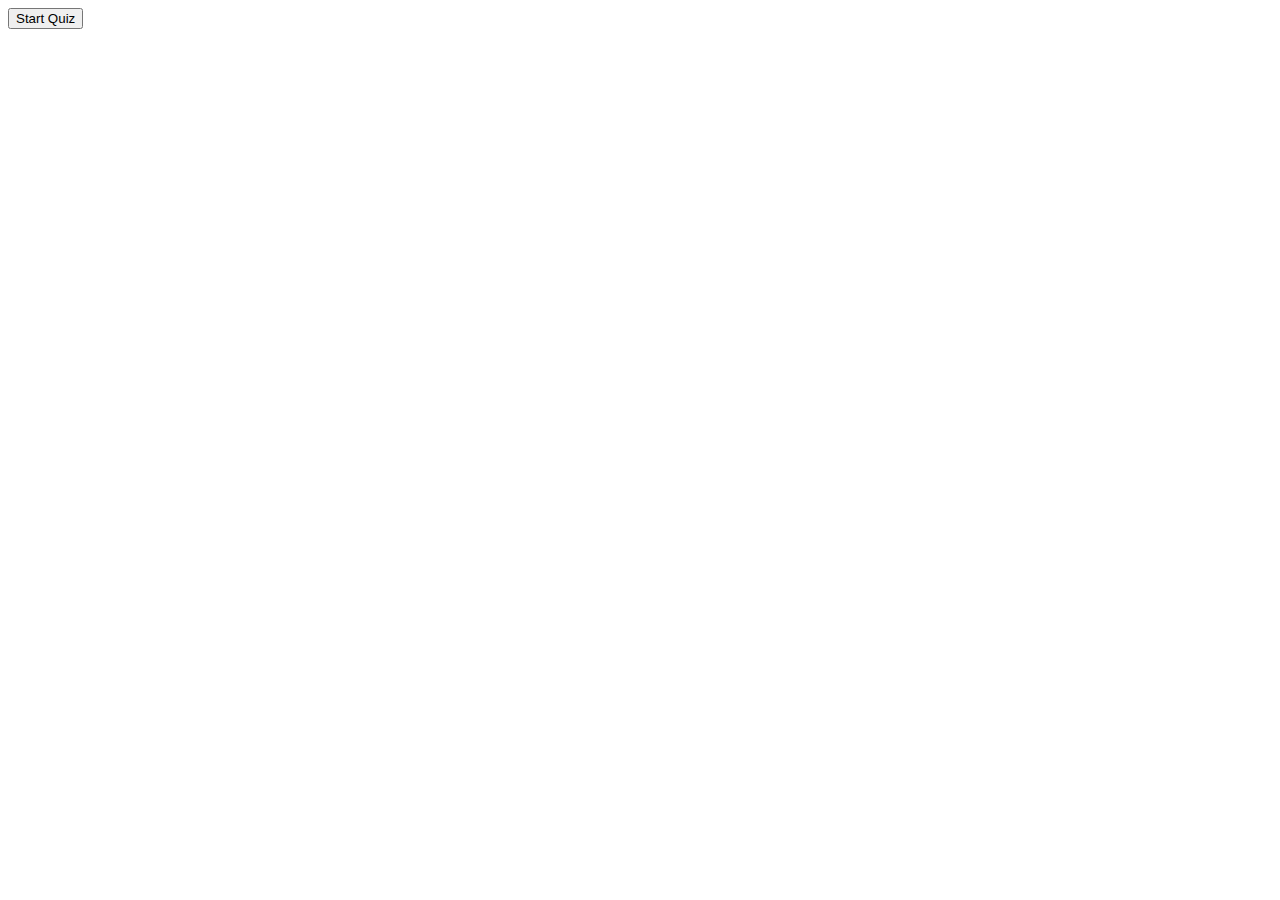
==== index.html @ cedc5fa2 "First commit" ====
<!DOCTYPE html>
<html lang="en">
<head>
    <meta charset="UTF-8">
    <meta http-equiv="X-UA-Compatible" content="IE=edge">
    <meta name="viewport" content="width=device-width, initial-scale=1.0">
    <title>Document</title>
    
</head>
<body >
    <button id="startQuiz">Start Quiz</button>

    <div id="bodyOfTheQuiz">   
         <p id="theQuestion"></p>
        <p id="correctAnswer"></p>
        <p id="answerButtons"></p>
    </div>
    
   
    <div id="mainQuiz">  
        
    </div>
    <div id="viewHighScores"></div>
    <div id="time"></div>
    
    <script src="./questions.js"></script>
</body>
</html>
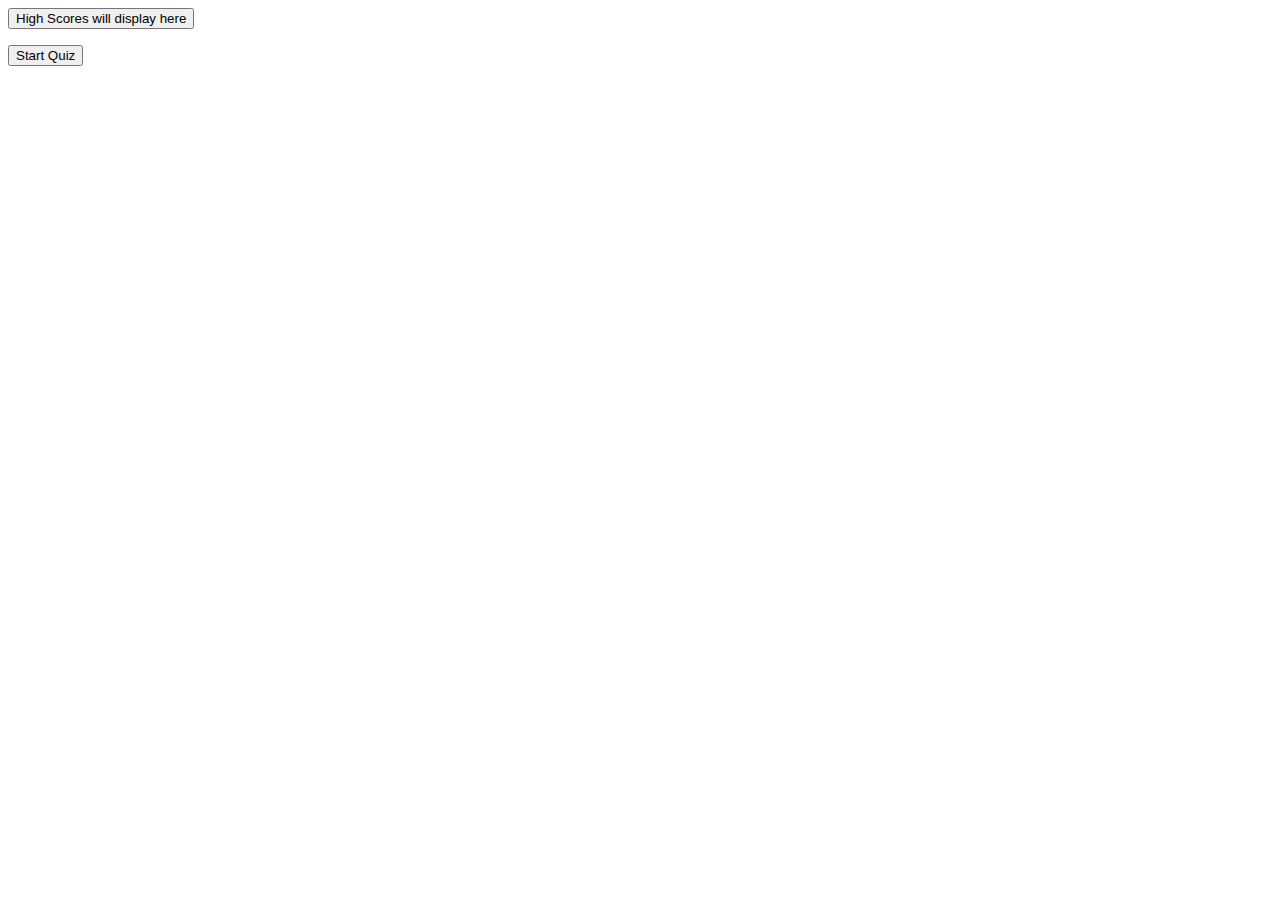
==== commit 8ad31d6a: "Adding more functionality" ====
--- a/index.html
+++ b/index.html
@@ -8,12 +8,31 @@
     
 </head>
 <body >
+    
+    
+    <header>
+        <button id="viewHighScores">High Scores will display here</button>
+        <p id="timer"></p>
+    </header>
+    
     <button id="startQuiz">Start Quiz</button>
-
     <div id="bodyOfTheQuiz">   
          <p id="theQuestion"></p>
-        <p id="correctAnswer"></p>
+        <!-- <p id="correctAnswer"></p> -->
         <p id="answerButtons"></p>
+        <p id="correctOrIncorrect" ></p>
+        Cheat mode: <input type="checkbox" id="myCheckBox" >
+        <p id="cheatModeAnswerChecked"></p>
+        <p id="correctAnswerCounter">Correct Answers: </p>
+        <p id="incorrectAnswerCounter">Incorrect Answers:</p>
+    </div>
+
+    <div id="quizFinished">
+        <p id = "quizFinishedTitle">The quiz is over.</p>
+        <p id = "finalScore"></p>
+        <label for = "initialsTitle">Please enter your initials: </label>
+        <input itemid = "enterInitialsTextBox">
+        <input id = "submit" type="submit" value="Submit">
     </div>
     
    
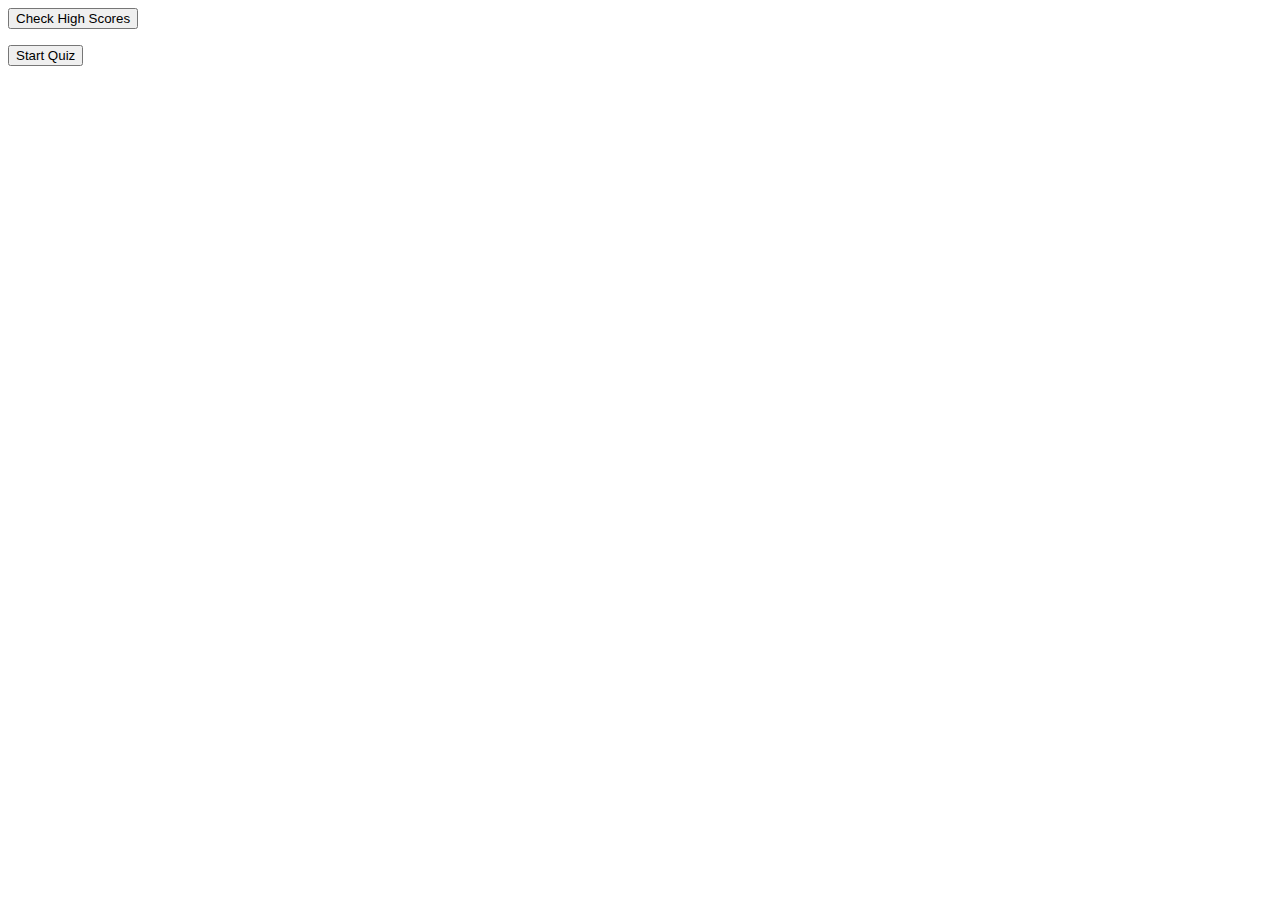
==== commit 1b2db260: "Adding more functionality" ====
--- a/index.html
+++ b/index.html
@@ -11,7 +11,7 @@
     
     
     <header>
-        <button id="viewHighScores">High Scores will display here</button>
+        <button id="viewHighScores" onclick="window.location.href='./scores.html';">Check High Scores</button>
         <p id="timer"></p>
     </header>
     
@@ -31,7 +31,7 @@
         <p id = "quizFinishedTitle">The quiz is over.</p>
         <p id = "finalScore"></p>
         <label for = "initialsTitle">Please enter your initials: </label>
-        <input itemid = "enterInitialsTextBox">
+        <input id = "enterInitialsTextBox">
         <input id = "submit" type="submit" value="Submit">
     </div>
     
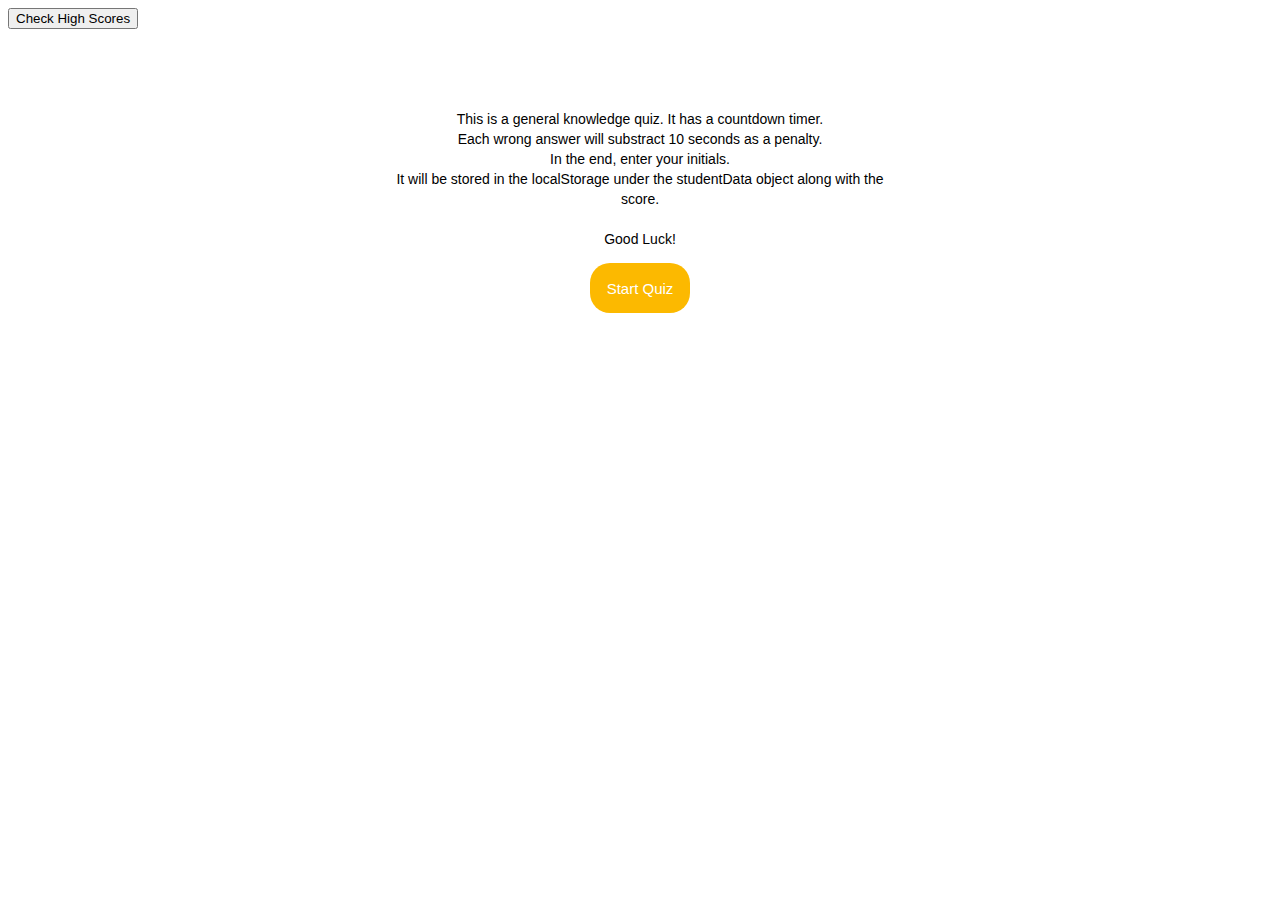
==== commit 4c02e3ca: "refactored code, reorganized files/folders, added more functionality" ====
--- a/index.html
+++ b/index.html
@@ -5,21 +5,23 @@
     <meta http-equiv="X-UA-Compatible" content="IE=edge">
     <meta name="viewport" content="width=device-width, initial-scale=1.0">
     <title>Document</title>
-    
+    <link rel="stylesheet" href="./assets/style/style.css">
 </head>
 <body >
     
     
     <header>
-        <button id="viewHighScores" onclick="window.location.href='./scores.html';">Check High Scores</button>
-        <p id="timer"></p>
+        <button id="viewHighScores">Check High Scores</button>
+        <div id="timer"></div>
     </header>
-    
+
+    <p id="preQuizText">This is a general knowledge quiz. It has a countdown timer. <br>Each wrong answer will substract 10 seconds as a penalty. <br>
+        In the end, enter your initials. <br>It will be stored in the localStorage under the studentData object along with the score. <br><br>Good Luck!</p>
     <button id="startQuiz">Start Quiz</button>
+
     <div id="bodyOfTheQuiz">   
-         <p id="theQuestion"></p>
-        <!-- <p id="correctAnswer"></p> -->
-        <p id="answerButtons"></p>
+        <p id="theQuestion"></p>
+        <div id="answerButtons"></div>
         <p id="correctOrIncorrect" ></p>
         Cheat mode: <input type="checkbox" id="myCheckBox" >
         <p id="cheatModeAnswerChecked"></p>
@@ -30,9 +32,14 @@
     <div id="quizFinished">
         <p id = "quizFinishedTitle">The quiz is over.</p>
         <p id = "finalScore"></p>
-        <label for = "initialsTitle">Please enter your initials: </label>
+        <label for = "initialsTitle">Please enter your initials: </label><br><br>
         <input id = "enterInitialsTextBox">
         <input id = "submit" type="submit" value="Submit">
+
+    </div>
+    <div id="highScoresBody">
+
+        <div id="highScoresObject"></div>
     </div>
     
    
@@ -42,6 +49,6 @@
     <div id="viewHighScores"></div>
     <div id="time"></div>
     
-    <script src="./questions.js"></script>
+    <script src="./assets/script.js"></script>
 </body>
 </html>--- a/assets/style/style.css
+++ b/assets/style/style.css
@@ -0,0 +1,83 @@
+#startQuiz  {
+    display: block;
+    margin-left: auto;
+    margin-right: auto;
+    width: 100px;
+}
+
+#preQuizText {
+    display: block;
+    margin-left: auto;
+    margin-right: auto;
+    margin-top: 100px;
+    margin-top:100px;
+    width: 40%;
+    text-align:center;
+  
+    font-family: 'Lato', sans-serif;
+    font-size: 14px; 
+    line-height: 20px;
+  
+    
+     /* text-justify: inter-word; */
+
+}
+
+#theQuestion{
+    margin-bottom:30px;
+}
+.submit-message {
+    font-size: 20px;
+    color: green;
+    text-align: center;
+  }
+
+#bodyOfTheQuiz {
+    display: block;
+    margin-left: auto;
+    margin-right: auto;
+    width: 500px;
+    text-align:center;
+    margin-top: 100px;
+
+}
+
+#timer {
+    text-align: right;
+    margin-top: -20px;
+
+}
+
+#quizFinished {
+    display: block;
+    margin-left: auto;
+    margin-right: auto;
+    width: 500px;
+    text-align:center;
+}
+#finalScore{
+    color: rgb(255, 85, 0);
+    font-size: 18px;
+}
+#quizFinishedTitle{
+    font-size: 30px;
+}
+
+#highScoresBody {
+
+    text-align: center;
+}
+
+#startQuiz {
+    background-color: rgb(252, 185, 0);
+    font-size: 15px;
+    height: 50px;
+    width: 100px;
+    border: none;
+    color: whiote;
+    color: white;
+    border-radius: 20px;
+
+    
+
+}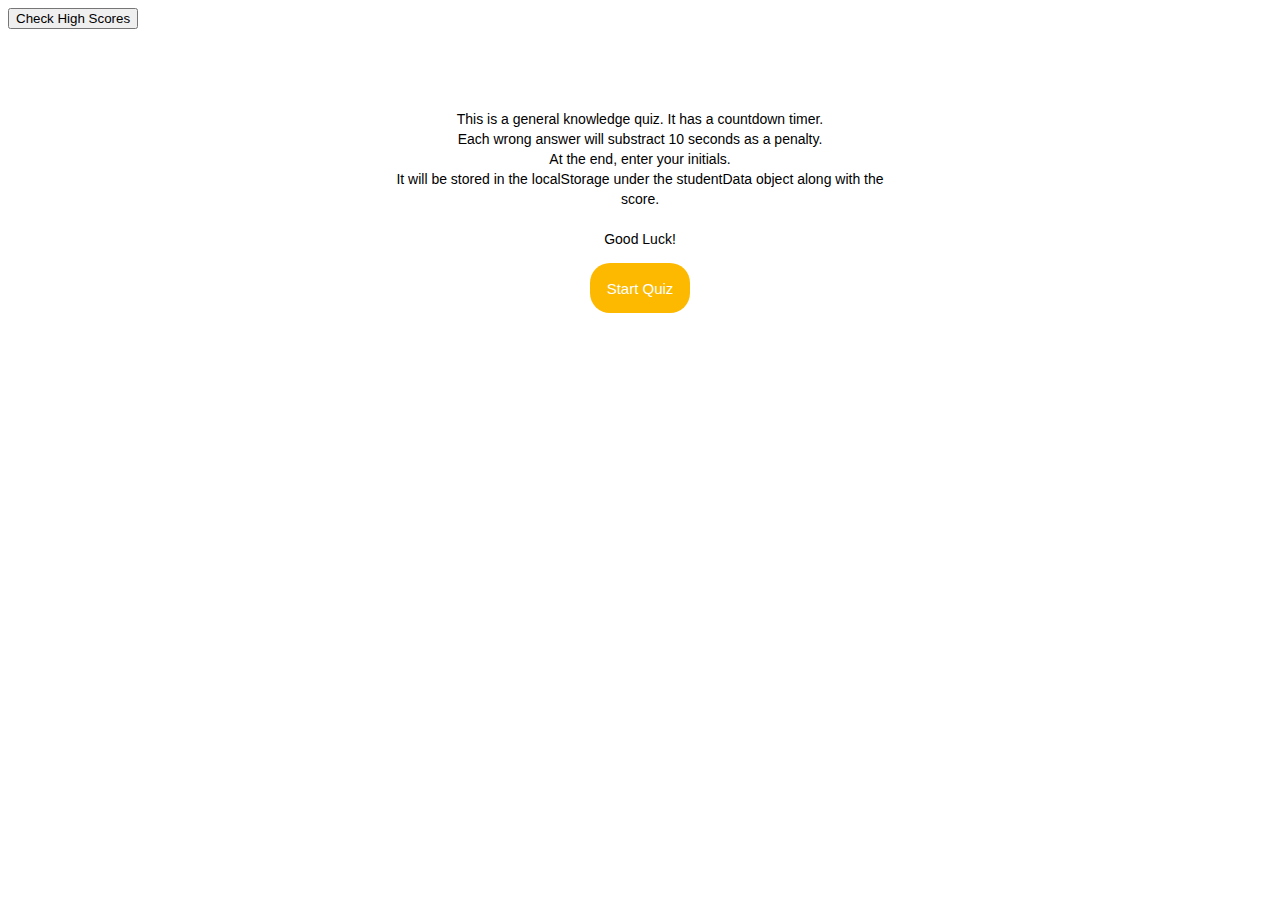
==== commit c7bf2a1d: "added a readme file, refactored code, reorganized files/folders, added more functionality" ====
--- a/index.html
+++ b/index.html
@@ -16,7 +16,7 @@
     </header>
 
     <p id="preQuizText">This is a general knowledge quiz. It has a countdown timer. <br>Each wrong answer will substract 10 seconds as a penalty. <br>
-        In the end, enter your initials. <br>It will be stored in the localStorage under the studentData object along with the score. <br><br>Good Luck!</p>
+        At the end, enter your initials. <br>It will be stored in the localStorage under the studentData object along with the score. <br><br>Good Luck!</p>
     <button id="startQuiz">Start Quiz</button>
 
     <div id="bodyOfTheQuiz">   
